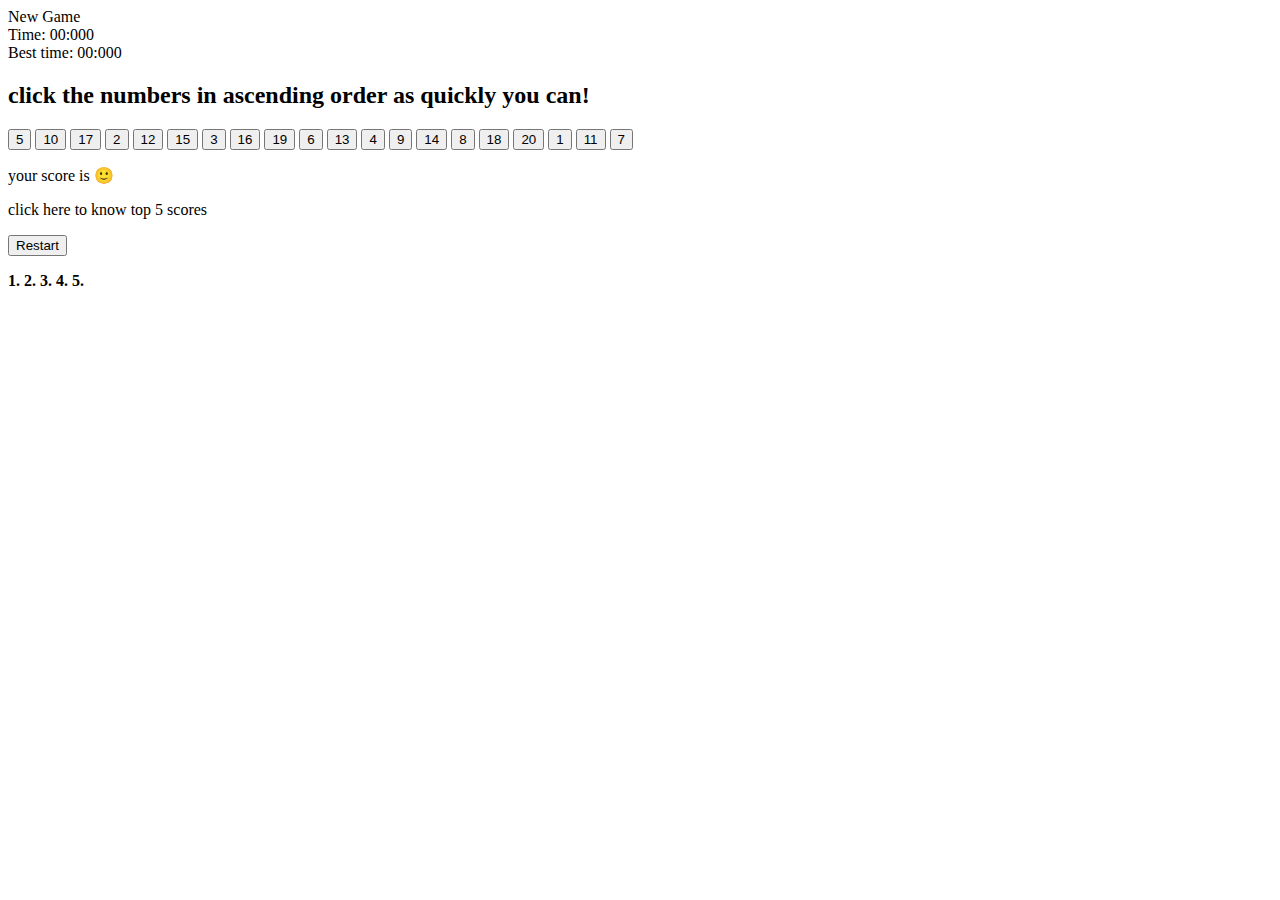
==== index.html @ c23ccd48 "Add files via upload" ====
<!DOCTYPE html>
<html lang="en">
<head>
	<title>FORTY SHADES OF GREY</title>
	<link rel="stylesheet" type="text/css" href="task_1.css">
	<meta name="viewport" content="width=device-width, initial-scale=1.0">
</head>
<body>
	<header>
		<div  class="displayitem">
			New Game
			
		</div>
		<div  class="displayitem">
			Time: <span id="t">00:000</span>

			
		</div>
		<div class="displayitem">
			Best time: <span id="bt">00:000</span>
			
		</div>
	</header>
	<div class="container">
    <h2>click<strong> the numbers</strong> in ascending order as quickly you can!</h2>

		
	</div>
	
	<div id="grid-container">
		
         
		 <button onclick="fn1(this);" class="grid-item">5</button>
		 <button id="g" onclick="fn1(this);" class="grid-item">10</button>
		 <button onclick="fn1(this);" class="grid-item">17</button>
		 <button id="o" onclick="fn1(this);" class="grid-item">2</button>
		 <button onclick="fn1(this);" class="grid-item">12</button>
		 <button onclick="fn1(this);" class="grid-item">15</button>
		 <button id="a" onclick="fn1(this);" class="grid-item">3</button>
		 <button onclick="fn1(this);" class="grid-item">16</button>
		 <button id="v" onclick="fn1(this);" class="grid-item">19</button>
		 <button onclick="fn1(this);" class="grid-item">6</button>
		 <button onclick="fn1(this);" class="grid-item">13</button>
		 <button id="m" onclick="fn1(this);" class="grid-item">4</button>
		 <button onclick="fn1(this);" class="grid-item">9</button>
		 <button id="e2" onclick="fn1(this);" class="grid-item">14</button>
		 <button onclick="fn1(this);" class="grid-item">8</button>
		 <button onclick="fn1(this);" class="grid-item">18</button>
		 <button id="e" onclick="fn1(this);fn3(this);fn2(this);" class="grid-item">20</button>
		 <button onclick="fn1(this);start(this);fn4(this);"  class="grid-item">1</button>
		 <button id="r" onclick="fn1(this);" class="grid-item">11</button>
		 <button onclick="fn1(this);" class="grid-item">7</button>
        
    </div> 
	
	<div id="footer">
		
		<p>your score is <strong id="showtime"></strong> &#128578;</p>
		<p id="hey" onclick="fn6()" title="play atleast 5 times">click here to know top 5 scores</p>
		
		<button id="restartbtn" onclick="reload()">Restart</button>
		<p id="top5" >
			<strong>1.</strong><span id="0"></span>
			<strong>2.</strong><span id="1"></span>
			<strong>3.</strong><span id="2"></span>
			<strong>4.</strong><span id="3"></span>
			<strong>5.</strong><span id="4"></span>
		</p>
	</div>




    <script type="text/javascript" src="task_1.js"></script>


        
</body>
</html>
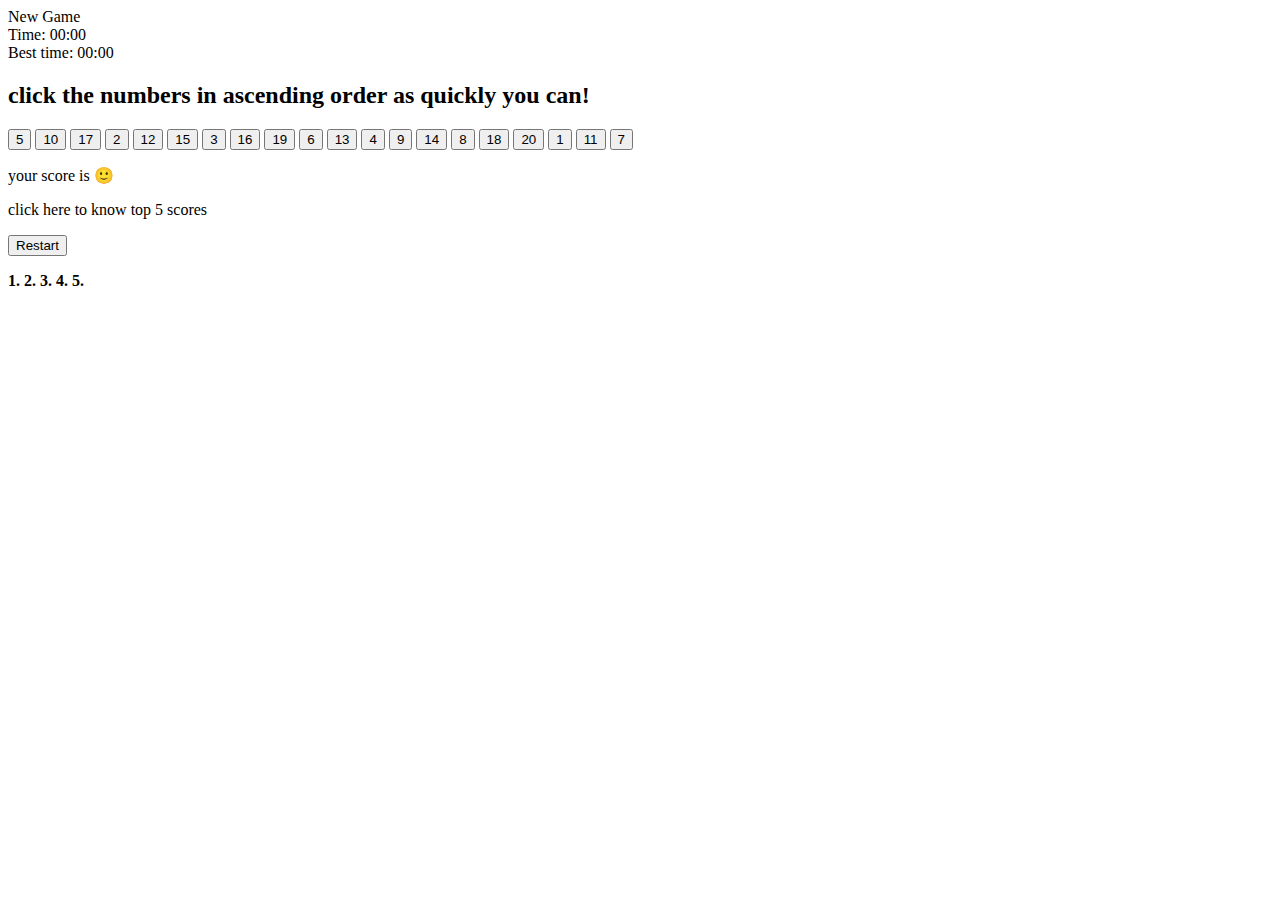
==== commit 6631d6fb: "Update index.html" ====
--- a/index.html
+++ b/index.html
@@ -12,12 +12,12 @@
 			
 		</div>
 		<div  class="displayitem">
-			Time: <span id="t">00:000</span>
+			Time: <span id="t">00:00</span>
 
 			
 		</div>
 		<div class="displayitem">
-			Best time: <span id="bt">00:000</span>
+			Best time: <span id="bt">00:00</span>
 			
 		</div>
 	</header>
@@ -47,7 +47,7 @@
 		 <button onclick="fn1(this);" class="grid-item">8</button>
 		 <button onclick="fn1(this);" class="grid-item">18</button>
 		 <button id="e" onclick="fn1(this);fn3(this);fn2(this);" class="grid-item">20</button>
-		 <button onclick="fn1(this);start(this);fn4(this);"  class="grid-item">1</button>
+		 <button onclick="fn1(this);start(this);"  class="grid-item">1</button>
 		 <button id="r" onclick="fn1(this);" class="grid-item">11</button>
 		 <button onclick="fn1(this);" class="grid-item">7</button>
         
@@ -60,6 +60,7 @@
 		
 		<button id="restartbtn" onclick="reload()">Restart</button>
 		<p id="top5" >
+			
 			<strong>1.</strong><span id="0"></span>
 			<strong>2.</strong><span id="1"></span>
 			<strong>3.</strong><span id="2"></span>
@@ -76,4 +77,4 @@
 
         
 </body>
-</html>+</html>
